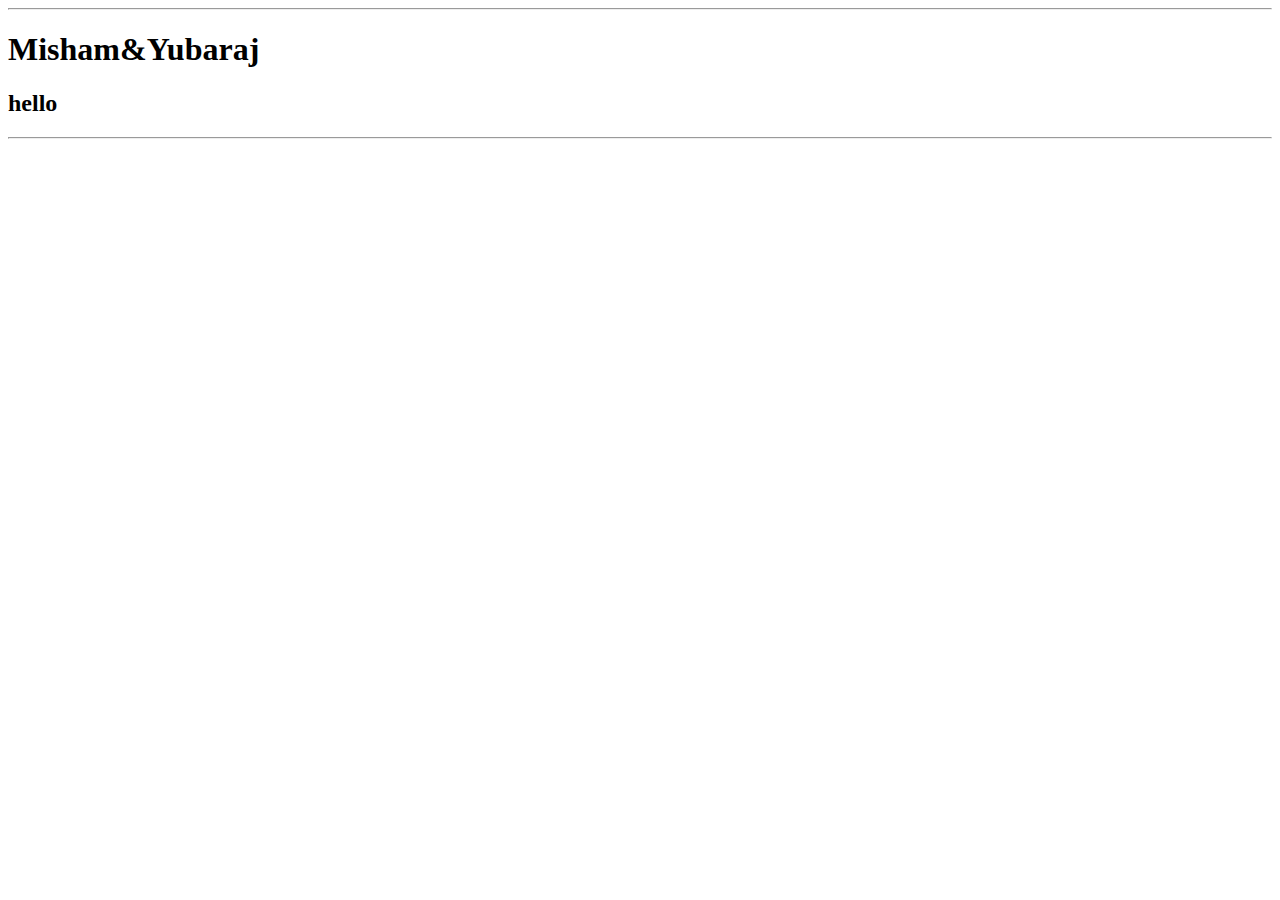
==== index.html @ 68d6550f "Add files via upload" ====
<!DOCTYPE html>
<html lang="en">
<head>
    <meta charset="UTF-8">
    <meta http-equiv="X-UA-Compatible" content="IE=edge">
    <meta name="viewport" content="width=device-width, initial-scale=1.0">
    <link rel="stylesheet" href="mystyles.css">
    <title>Misham&Yubaraj</title>
</head>
<body>
    <hr>
    <div class="head_div">
        <h1>Misham&Yubaraj</h1>
        <h2>hello</h2>
    </div>
<hr>







</body>
</html>
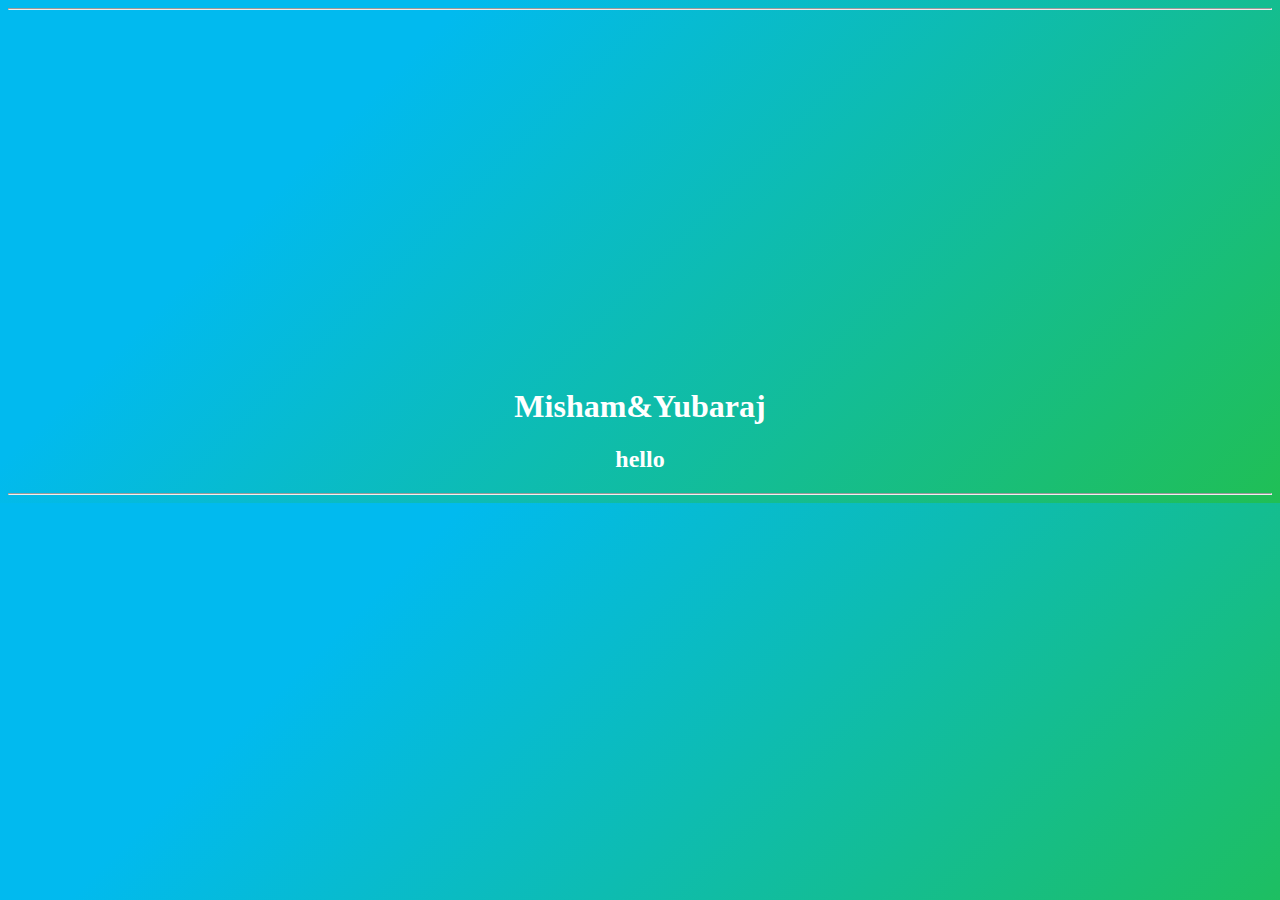
==== commit 6b26a3ce: "Update index.html" ====
--- a/index.html
+++ b/index.html
@@ -4,7 +4,7 @@
     <meta charset="UTF-8">
     <meta http-equiv="X-UA-Compatible" content="IE=edge">
     <meta name="viewport" content="width=device-width, initial-scale=1.0">
-    <link rel="stylesheet" href="mystyles.css">
+    <link rel="stylesheet" href="css/mystyles.css">
     <title>Misham&Yubaraj</title>
 </head>
 <body>
@@ -22,4 +22,4 @@
 
 
 </body>
-</html>+</html>
--- a/css/mystyles.css
+++ b/css/mystyles.css
@@ -0,0 +1,13 @@
+body{
+    background-color :#20bf55;
+background-image :linear-gradient(315deg, #20bf55 0%, #01baef 74%);
+}
+
+.head_div{
+    color: white;
+    text-align: center;
+}
+h1{
+   margin-top: 10cm; 
+}
+
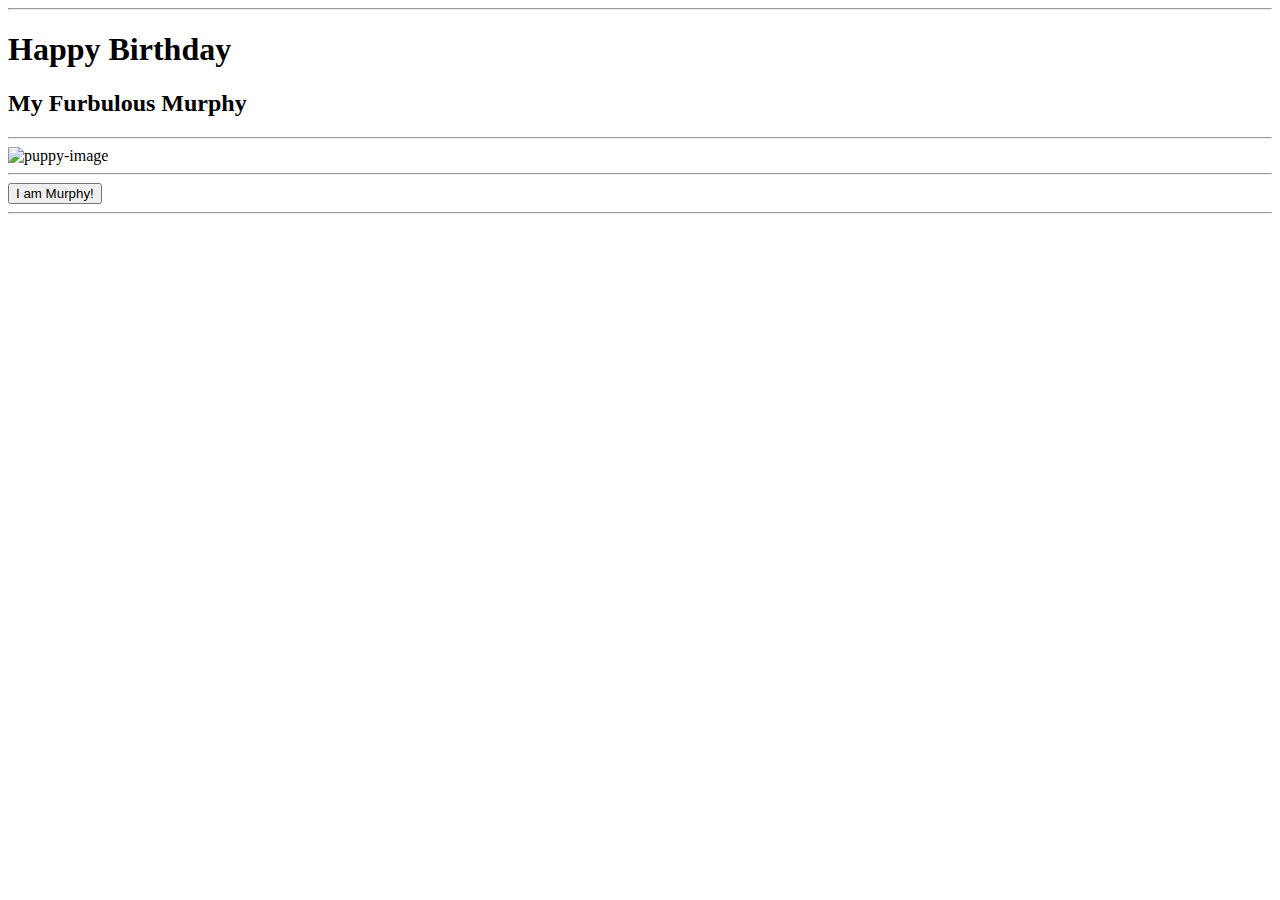
==== commit 3f580ade: "Add files via upload" ====
--- a/index.html
+++ b/index.html
@@ -4,22 +4,21 @@
     <meta charset="UTF-8">
     <meta http-equiv="X-UA-Compatible" content="IE=edge">
     <meta name="viewport" content="width=device-width, initial-scale=1.0">
-    <link rel="stylesheet" href="css/mystyles.css">
+    <link rel="stylesheet" href="mystyles.css">
     <title>Misham&Yubaraj</title>
 </head>
 <body>
     <hr>
     <div class="head_div">
-        <h1>Misham&Yubaraj</h1>
-        <h2>hello</h2>
+        <h1>Happy Birthday </h1>
+        <h2>My Furbulous Murphy</h2>
     </div>
-<hr>
-
-
-
-
-
-
-
+    <hr>
+    <div class="img_div">
+        <img src="imgs/hello-pup.jpg" alt="puppy-image" class="img_pup">
+        <hr>
+        <button class="btn">I am Murphy!</button>
+    </div>
+    <hr>
 </body>
-</html>
+</html>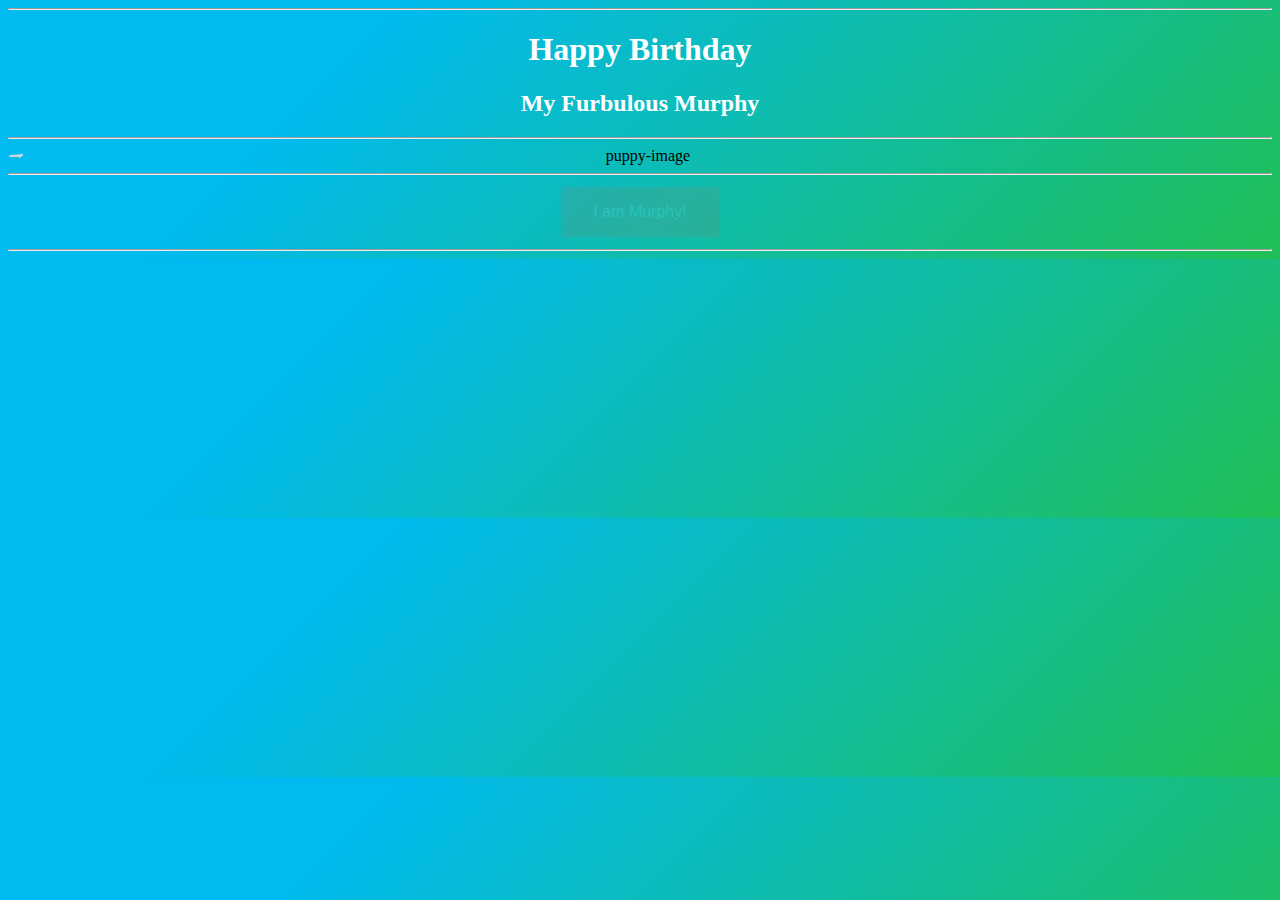
==== commit aba83fe7: "Update index.html" ====
--- a/index.html
+++ b/index.html
@@ -4,7 +4,7 @@
     <meta charset="UTF-8">
     <meta http-equiv="X-UA-Compatible" content="IE=edge">
     <meta name="viewport" content="width=device-width, initial-scale=1.0">
-    <link rel="stylesheet" href="mystyles.css">
+    <link rel="stylesheet" href="css/mystyles.css">
     <title>Misham&Yubaraj</title>
 </head>
 <body>
@@ -21,4 +21,4 @@
     </div>
     <hr>
 </body>
-</html>+</html>
--- a/css/mystyles.css
+++ b/css/mystyles.css
@@ -0,0 +1,41 @@
+body{
+    background-color :#20bf55;
+background-image :linear-gradient(315deg, #20bf55 0%, #01baef 74%);
+}
+
+.head_div{
+    color: white;
+    text-align: center;
+}
+
+.img_div{
+    width:100%;
+    height:100%;
+    text-align: center;
+}
+
+.img_pup{
+    margin-left: auto;
+  margin-right: auto;
+  display: block;
+  border-radius: 100%;
+}
+
+img:hover {
+   border-radius: 0%;
+}
+.btn {
+    background-color: #f4511e;
+    border: none;
+    color: white;
+    padding: 16px 32px;
+    text-align: center;
+    font-size: 16px;
+    margin: 4px 2px;
+    opacity: 0.1;
+    transition: 0.3s;
+  }
+
+.btn:hover {
+    opacity: 1;
+}  
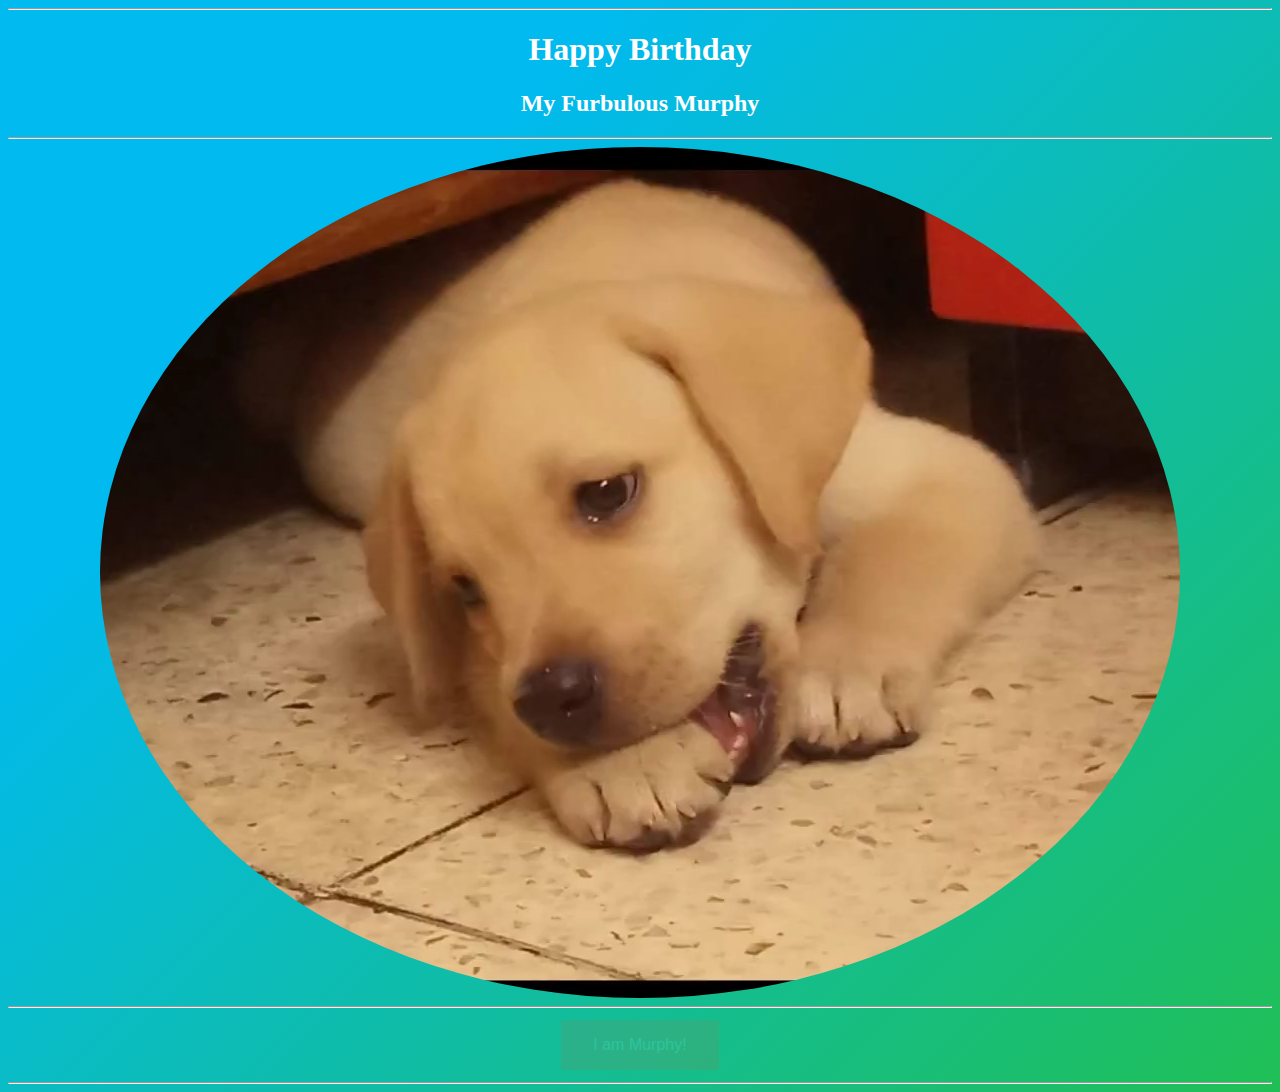
==== commit afceab3d: "Update index.html" ====
--- a/index.html
+++ b/index.html
@@ -15,7 +15,7 @@
     </div>
     <hr>
     <div class="img_div">
-        <img src="imgs/hello-pup.jpg" alt="puppy-image" class="img_pup">
+        <img src="imgs/Baby.jpg" alt="puppy-image" class="img_pup">
         <hr>
         <button class="btn">I am Murphy!</button>
     </div>
